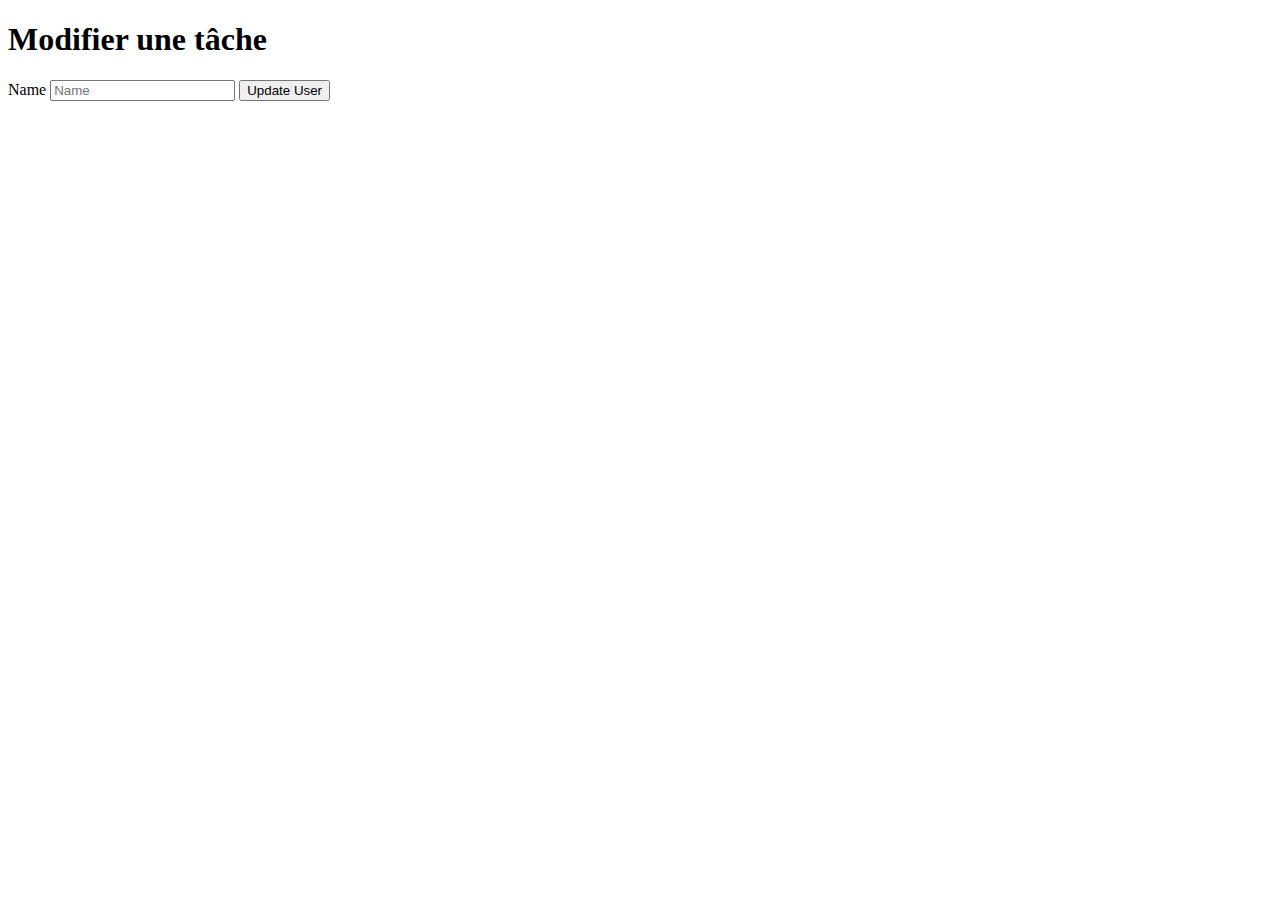
==== projetWeb/src/main/resources/templates/edit-tasks.html @ 7d3eeb43 "wip" ====
<!DOCTYPE HTML>
<html xmlns:th="http://www.thymeleaf.org">
<head>
    <meta charset="UTF-8" />
    <title>Tasks List</title>
    <link rel="stylesheet" type="text/css" th:href="@{/css/style.css}"/>
</head>
<body>

<h1>Modifier une tâche</h1>



<form method="post" th:action="@{/edit-tasks/{id}(id=${task.id})}" th:object="${task}">
    <label for="name">Name</label>
    <input type="text" th:field="*{taskName}" id="name" placeholder="Name">
    <input type="submit" value="Update User">
</form>





</div>
</body>
</html>
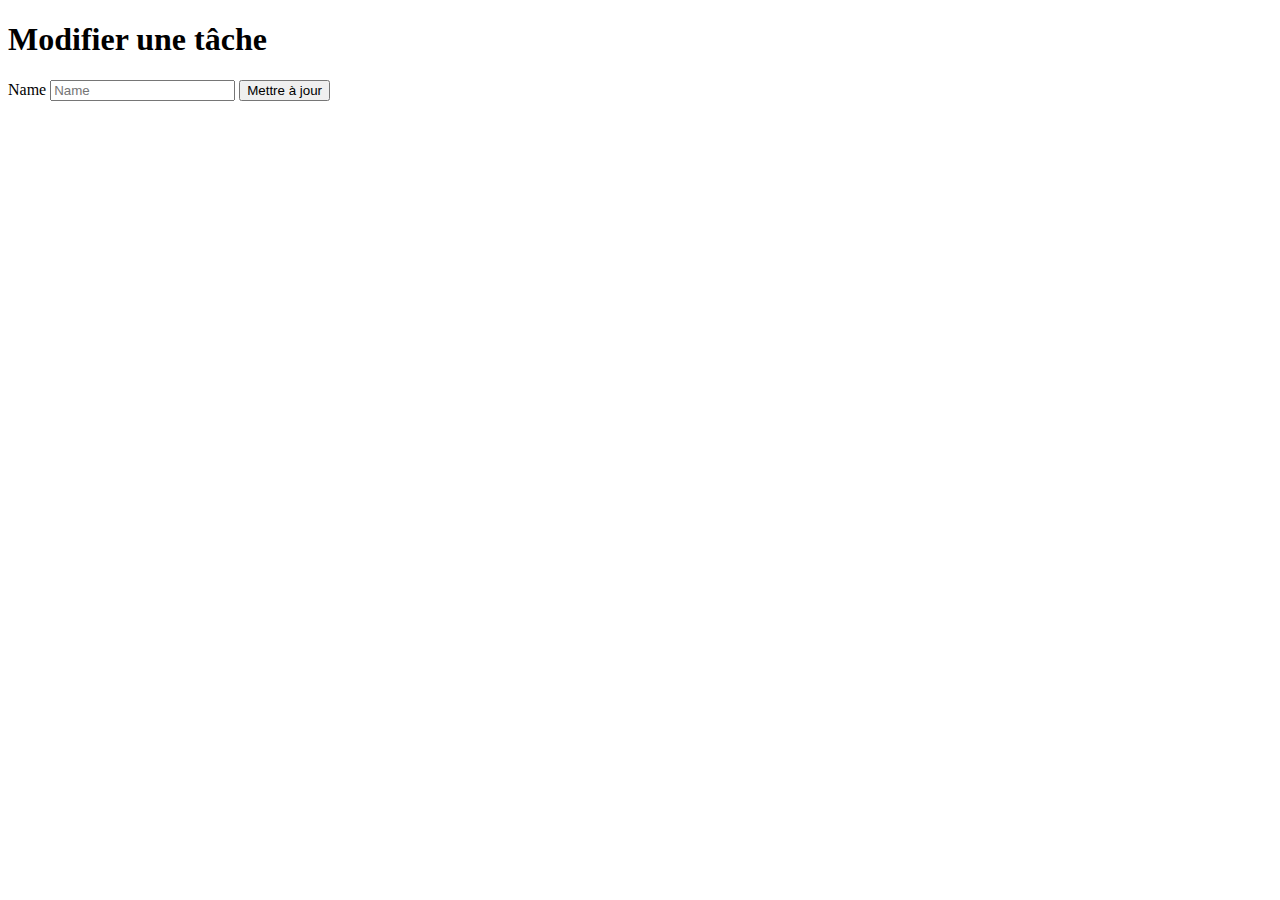
==== commit bfb4aa10: "front CRUD tasks" ====
--- a/projetWeb/src/main/resources/templates/edit-tasks.html
+++ b/projetWeb/src/main/resources/templates/edit-tasks.html
@@ -14,7 +14,7 @@
 <form method="post" th:action="@{/edit-tasks/{id}(id=${task.id})}" th:object="${task}">
     <label for="name">Name</label>
     <input type="text" th:field="*{taskName}" id="name" placeholder="Name">
-    <input type="submit" value="Update User">
+    <input type="submit" value="Mettre à jour">
 </form>
 
 
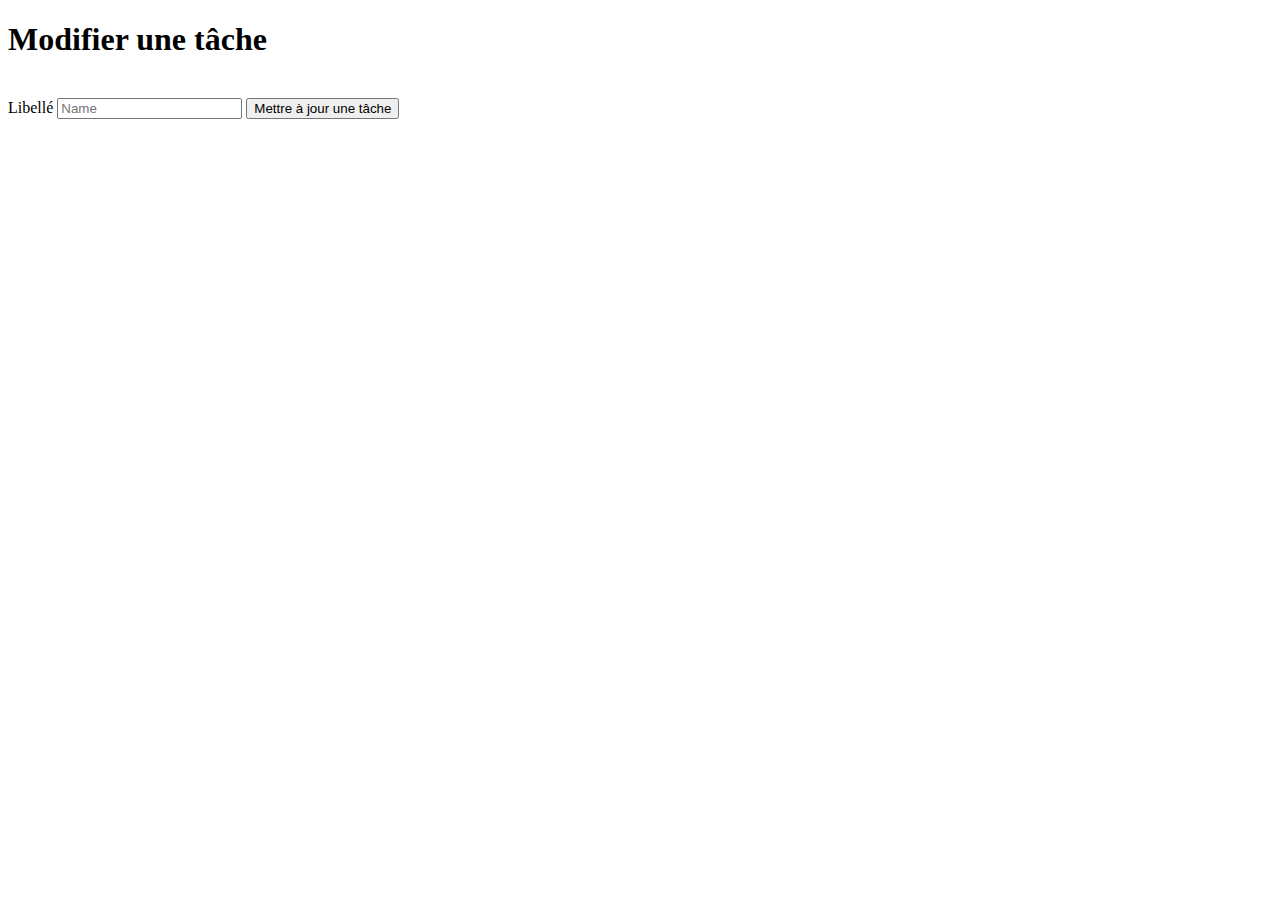
==== commit 1e5ca3fe: "maj front" ====
--- a/projetWeb/src/main/resources/templates/edit-tasks.html
+++ b/projetWeb/src/main/resources/templates/edit-tasks.html
@@ -1,23 +1,26 @@
 <!DOCTYPE HTML>
-<html xmlns:th="http://www.thymeleaf.org">
+<html xmlns:th="http://www.thymeleaf.org" xmlns="http://www.w3.org/1999/html">
 <head>
     <meta charset="UTF-8" />
     <title>Tasks List</title>
-    <link rel="stylesheet" type="text/css" th:href="@{/css/style.css}"/>
+    <link rel="stylesheet" type="text/css" th:href="@{/styles/main.css}"/>
 </head>
 <body>
 
-<h1>Modifier une tâche</h1>
+<h1 class="text-center">Modifier une tâche</h1>
 
 
-
+<div class="pricing-box-container">
+    <div class="pricing-box text-center">
+    </br>
 <form method="post" th:action="@{/edit-tasks/{id}(id=${task.id})}" th:object="${task}">
-    <label for="name">Name</label>
+    <label for="name">Libellé</label>
     <input type="text" th:field="*{taskName}" id="name" placeholder="Name">
-    <input type="submit" value="Mettre à jour">
+    <button class="btn-primary"  type="submit" >Mettre à jour une tâche</button>
 </form>
 
-
+    </div>
+</div>
 
 
 
